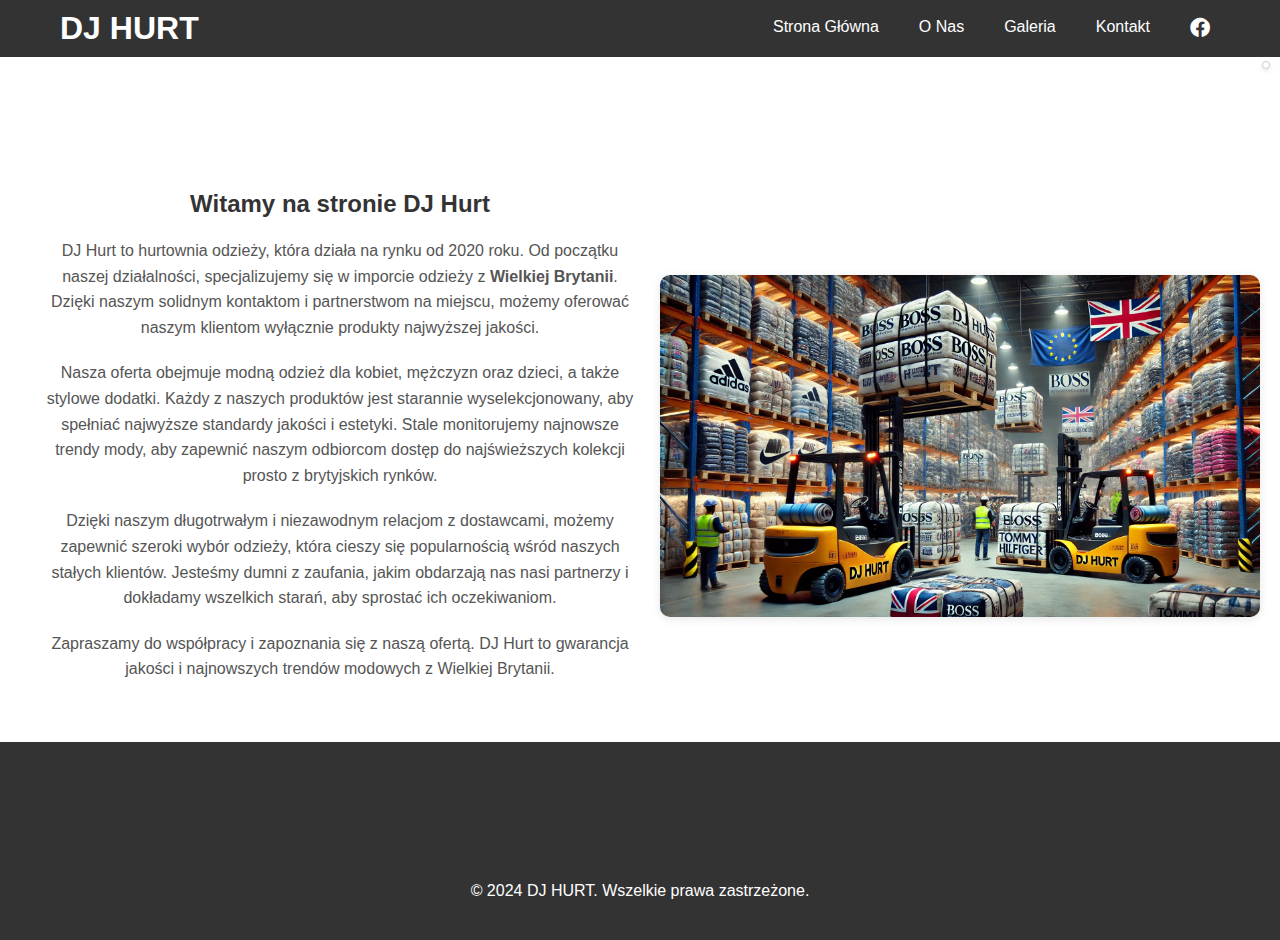
==== about.html @ b807aa2e "Add files via upload" ====
<!DOCTYPE html>
<html lang="pl">
<head>
    <meta charset="UTF-8">
    <meta name="viewport" content="width=device-width, initial-scale=1.0">
    <title>O Nas - DJ HURT</title>
    <link rel="stylesheet" href="styles.css">
    <script src="script.js"></script>
    <script type="text/javascript" src="//translate.google.com/translate_a/element.js?cb=googleTranslateElementInit"></script>
    <link rel="stylesheet" href="https://cdnjs.cloudflare.com/ajax/libs/font-awesome/6.0.0-beta3/css/all.min.css">

</head>
<body>
    <div class="wrapper">
        <header>
            <div class="container">
                <div class="logo">
                    <h1>DJ HURT</h1>
                </div>
                <nav>
                    <ul>
                        <li><a href="index.html">Strona Główna</a></li>
                        <li><a href="about.html">O Nas</a></li>
                        <li><a href="gallery.html">Galeria</a></li>
                        <li><a href="contact.html">Kontakt</a></li>
                        <li><a href="https://www.facebook.com/profile.php?id=61559276654509" target="_blank">
                        <i class="fab fa-facebook"></i></a></li>
                    </ul>
                </nav>
            </div>
        </header>

        <section id="about">
            <div class="about-container">
                <div class="about-text">
                    <h2>Witamy na stronie DJ Hurt</h2>
                    <p>DJ Hurt to hurtownia odzieży, która działa na rynku od 2020 roku. Od początku naszej działalności, specjalizujemy się w imporcie odzieży z <strong>Wielkiej Brytanii</strong>. Dzięki naszym solidnym kontaktom i partnerstwom na miejscu, możemy oferować naszym klientom wyłącznie produkty najwyższej jakości.</p>
                    <p>Nasza oferta obejmuje modną odzież dla kobiet, mężczyzn oraz dzieci, a także stylowe dodatki. Każdy z naszych produktów jest starannie wyselekcjonowany, aby spełniać najwyższe standardy jakości i estetyki. Stale monitorujemy najnowsze trendy mody, aby zapewnić naszym odbiorcom dostęp do najświeższych kolekcji prosto z brytyjskich rynków.</p>
                    <p>Dzięki naszym długotrwałym i niezawodnym relacjom z dostawcami, możemy zapewnić szeroki wybór odzieży, która cieszy się popularnością wśród naszych stałych klientów. Jesteśmy dumni z zaufania, jakim obdarzają nas nasi partnerzy i dokładamy wszelkich starań, aby sprostać ich oczekiwaniom.</p>
                    <p>Zapraszamy do współpracy i zapoznania się z naszą ofertą. DJ Hurt to gwarancja jakości i najnowszych trendów modowych z Wielkiej Brytanii.</p>
                </div>
                <div class="about-image">
                    <img src="photos/AIBack.webp" id="unzla" alt="O nas">
                </div>
            </div>
        </section>
    </div>

    <div id="google_translate_element" class="language-selector"></div>

    <footer>
        <div class="container">
            <p>&copy; 2024 DJ HURT. Wszelkie prawa zastrzeżone.</p>
        </div>
    </footer>
</body>
</html>
---- styles.css ----
* {
    margin: 0;
    padding: 0;
    box-sizing: border-box;
}

html, body {
    height: 100%;
    font-family: Arial, sans-serif;
}

body {
    display: flex;
    flex-direction: column;
}

.wrapper {
    flex: 1;
}

header {
    background-color: #333;
    color: #fff;
    padding: 10px 0;
    position: fixed;
    width: 100%;
    top: 0;
    z-index: 1000;
    border-bottom: 50px;
}

header .container {
    display: flex;
    justify-content: space-between;
    align-items: center;
    max-width: 1200px;
    margin: 0 auto;
    padding: 0 20px;
}

header .logo h1 {
    margin: 0;
}

header nav ul {
    list-style: none;
    margin: 0;
    padding: 0;
    display: flex;
}

header nav ul li {
    margin-left: 20px;
}

header nav ul li a {
    color: #fff;
    text-decoration: none;
    padding: 5px 10px;
    transition: background-color 0.3s;
}

header nav ul li a .fa-facebook {
    font-size: 20px;
    color: #fff;
}


header nav ul li a:hover {
    background-color: #555;
}

.container {
    max-width: 1200px;
    margin: 0 auto;
    padding: 20px;
    margin-top: 100px;
}


h2 {
    color: #333;
    text-align: center;
    margin-top: 0;
}

#about p, #contact p {
    text-align: center;
}

footer {
    background-color: #333;
    color: #fff;
    text-align: center;
    padding: 20px 0;
    width: 100%;
    position: relative;
    bottom: 0;
}

.language-selector {
    position:fixed;
    top: 3px;
    right: 10px;
    z-index: 1000;
    background-color: white;
    padding: 3px;
    border: 1px solid #ccc;
    border-radius: 5px;
    box-shadow: 0 2px 5px rgba(0,0,0,0.1);
}

/*Main page*/
@keyframes fadeIn {
    0% {
        opacity: 0;
    }
    100% {
        opacity: 1;
    }
}

@keyframes slideInFromLeft {
    0% {
        transform: translateX(-100%);
        opacity: 0;
    }
    100% {
        transform: translateX(0);
        opacity: 1;
    }
}

@keyframes slideInFromRight {
    0% {
        transform: translateX(100%);
        opacity: 0;
    }
    100% {
        transform: translateX(0);
        opacity: 1;
    }
}

.hero {
    background: url('photos/mainPagePicture.webp');
    background-size: auto;
    background-repeat: no-repeat;
    background-position: center bottom;
    background-size: cover;
    background-attachment: fixed;
    color: #fff;
    text-align: center;
    padding: 300px;
    margin-bottom: 20px;
    animation: fadeIn 1s ease-in-out;
}

.hero h2 {
    color: white;
    font-family: 'Times New Roman', Times, serif;
    font-size: 50px;
    animation: slideInFromLeft 1s ease-out;
}

.hero h3 {
    animation: slideInFromRight 1s ease-out;
}

.content {
    padding: 20px;
    text-align: center;
    margin: 0 auto;
    animation: fadeIn 1.5s ease-in-out;
}

.content h1 {
    color: #333;
    animation: slideInFromLeft 1s ease-out;
}

.content h2 {
    color: #555;
    margin-bottom: 20px;
    animation: slideInFromRight 1s ease-out;
}

.content ul {
    font-size: 20px;
    list-style-type: none;
    padding: 0;
    color: #555;
    animation: fadeIn 2s ease-in-out;
    margin-bottom: 50px;
}

.content ul li {
    margin: 10px 0;
}

.content li::before {
    content: '•';
    margin-right: 20px;
}

.main-gallery {
    display: flex;
    justify-content: center;
    align-items: center;
    padding: 20px;
    animation: fadeIn 2s ease-in-out;
    margin-bottom: 20px;
}

.main-gallery img {
    max-width: 30%;
    margin: 0 10px;
    border-radius: 10px;
    box-shadow: 0 2px 10px rgba(0, 0, 0, 0.1);
    transition: transform 0.3s ease;
}

.main-gallery img:hover {
    transform: scale(1.05);
}

.container-flex {
    display: flex;
    justify-content: space-between;
    align-items: center;
    padding: 20px;
    max-width: 50%;
    margin: 0 auto;
    border: 1px solid #ccc;
    border-radius: 10px;
    box-shadow: 0 2px 10px rgba(0, 0, 0, 0.1);
    background-color: #fff;
    margin-bottom: 50px;
    margin-top: 30px;
}

.container-flex .content {
    flex: 2;
    margin-right: 20px;
}

.container-flex .main-contactinfo {
    flex: 1;
    padding: 20px;
    display: flex;
    flex-direction: column;
    justify-content: center; 
    text-align: left; 
}

.container-flex .main-contactinfo p {
    margin: 5px 0;
}

.container-flex > div {
    margin: 10px;
}

.main-contactinfo a {
    color: #333;
    text-decoration: none;
}

.main-contactinfo a:hover {
    text-decoration: underline;
}


/*Contact page*/
@keyframes zoomIn {
    0% {
        transform: scale(0);
        opacity: 0;
    }
    100% {
        transform: scale(1);
        opacity: 1;
    }
}

.contact-container {
    display: flex;
    flex-direction: row;
    max-width: 1200px;
    margin: 20px auto;
    border: 1px solid #ccc;
    margin-top: 150px;
}

.contact-info {
    flex: 1;
    padding: 20px;
    text-align: center;
    animation: slideInFromLeft 1s ease-out;
}

.contact-info h1 {
    font-size: 24px;
    margin-bottom: 10px;
}

.contact-info hr {
    margin: 10px 0;
    border: none;
    border-top: 2px solid #333;
}

.contact-info h2 {
    font-size: 20px;
    margin: 20px 0 10px;
}

.contact-info p {
    margin: 10px 0;
    line-height: 1.6;
}

.contact-info a {
    color: #333;
    text-decoration: none;
}

.contact-info a:hover {
    text-decoration: underline;
}

.map {
    flex: 1;
    display: flex;
    justify-content: center;
    align-items: center;
    animation: zoomIn 1s ease-out;
}

iframe {
    width: 100%;
    height: 100%;
    border: 0;
}


/*About page*/
.about-container {
    display: flex;
    flex-wrap: wrap;
    margin-top: 150px;
    padding: 20px;
}

.about-text {
    flex: 1;
    padding: 20px;
    animation: slideInFromLeft 1s ease-out;
}

.about-text h2 {
    color: #333;
    margin-bottom: 20px;
}

.about-text p {
    margin-bottom: 20px;
    line-height: 1.6;
    color: #555;
}

.about-image {
    flex: 1;
    display: flex;
    justify-content: center;
    align-items: center;
    animation: slideInFromRight 1s ease-out;
}

.about-image img {
    max-width: 100%;
    height: auto;
    border-radius: 10px;
    box-shadow: 0 2px 10px rgba(0, 0, 0, 0.1);
}

/*Gallery page*/
.gallery-categories {
    display: flex;
    flex-wrap: wrap;
    justify-content: space-between;
    max-width: 1600px;
    margin: 0 auto;
    padding: 20px;
    margin-top: 150px;
    margin-bottom: 130px;
}

.category-container {
    width: calc(25% - 10px);
    margin: 50px 0;
    text-align: center;
}

.category-container h3 {
    margin-bottom: 10px;
    font-size: 18px;
    color: white;
    background-color: #333;
    border-radius: 5px;
    padding: 10px;
    animation: slideInFromTop 1s ease-out;
}

.category {
    position: relative;
    width: 100%;
    height: 300px;
    background-size: cover;
    background-position: center;
    border-radius: 10px;
    box-shadow: 0 2px 10px rgba(0, 0, 0, 0.1);
    overflow: hidden;
    display: flex;
    align-items: center;
    justify-content: center;
    animation: zoomIn 1s ease-out;
}

.category::before {
    content: '';
    position: absolute;
    top: 0;
    left: 0;
    width: 100%;
    height: 100%;
    background: inherit;
    filter: brightness(70%);
    z-index: 0;
}

.category a {
    position: relative;
    padding: 10px 20px;
    background-color: rgba(255, 255, 255, 0.8);
    color: #333;
    text-decoration: none;
    font-weight: bold;
    border-radius: 20px;
    transition: background-color 0.3s ease, transform 0.3s ease;
    z-index: 1;
}

.category a:hover {
    background-color: rgba(255, 255, 255, 1);
    transform: scale(1.1);
}

/*Gallery subpage*/
.photo-gallery {
    display: flex;
    flex-wrap: wrap;
    justify-content: space-around;
    padding: 20px;
    margin-top: 50px;
    margin-bottom: 150px;
}

.photo {
    flex: 1 1 calc(25% - 20px);
    margin: 10px;
    border-radius: 10px;
    overflow: hidden;
    box-shadow: 0 2px 10px rgba(0, 0, 0, 0.1);
    transition: transform 0.3s ease;
    display: flex;
    align-items: center;
    justify-content: center;
    animation: zoomIn 1s ease-out;
}

.photo img {
    width: 100%;
    height: 100%;
    object-fit: cover;
    display: block;
}

.photo:hover {
    transform: scale(1.05);
}

@media (max-width: 1200px) {
    .photo {
        flex: 1 1 calc(33.333% - 20px);
    }
    .container-flex{
        flex: 1 1 calc(33.333% - 20px);
    }
}

@media (max-width: 768px) {
    .photo {
        flex: 1 1 calc(50% - 20px);
    }
    .container-flex{
        flex: 1 1 calc(50% - 20px);
    }
}

@media (max-width: 480px) {
    .photo {
        flex: 1 1 calc(100% - 20px);
    }
    .container-flex{
        flex: 1 1 calc(100% - 20px);
    }
}

@keyframes slideInFromTop {
    0% {
        transform: translateY(-400%);
        opacity: 0;
    }
    100% {
        transform: translateY(0);
        opacity: 1;
    }
}

.header-title {
    background-color: #333;
    color: white;
    border-radius: 5px;
    padding: 10px 20px;
    text-align: center;
    margin: 0 auto;
    width: fit-content;
    margin-top: 150px;
    animation: slideInFromTop 1s ease-out;
}


/* Stylizacja powiększonego zdjęcia i tła */
.overlay {
    position: fixed;
    display: none;
    top: 0;
    left: 0;
    width: 100%;
    height: 100%;
    background-color: rgba(0, 0, 0, 0.8);
    justify-content: center;
    align-items: center;
    z-index: 1000;
}

.overlay-content {
    max-width: 80%;
    max-height: 80%;
    border-radius: 10px;
    box-shadow: 0 2px 10px rgba(0, 0, 0, 0.3);
}

.close {
    position: absolute;
    top: 20px;
    right: 30px;
    color: white;
    font-size: 30px;
    font-weight: bold;
    cursor: pointer;
}

/*Usuwanie paska widżetu translatora*/
body > .skiptranslate {
    display: none;
}
body {
    top: 0px !important;
}

/*Mobile devices*/
@media (max-width: 1500px) {
    .language-selector {
        margin-top: 58px;
        left: auto;
        position: fixed;
    }

}

@media (max-width: 768px) {

    header {
        display: flex;
        justify-content: space-between;
        align-items: center;
        flex-wrap: nowrap;
    }
    
    header .container {
        display: flex;
        justify-content: space-between;
        align-items: center;
        position: relative;
    }

    header nav ul {
        align-items: center;
        text-align: center;
    }

    header nav ul li {
        margin: 10px 0;
    }

    .hero {
        padding: 200px 20px;
        margin-top: 61px;
    }

    .container {
        padding: 10px;
        margin-top: 120px;
    }

    .main-gallery {
        flex-direction: column;
    }

    .main-gallery img {
        max-width: 80%;
        margin: 10px 0;
    }

    .container-flex {
        flex-direction: column;
        max-width: 90%;
        padding: 10px;
    }

    .container-flex .content {
        margin-right: 0;
        margin-bottom: 20px;
    }

    .container-flex .main-contactinfo {
        text-align: center;
        padding: 10px;
    }

    .category-container {
        width: calc(50% - 10px);
        margin-top: -50px;
    }

    .about-container {
        flex-direction: column;
        align-items: center;
        margin-top: 100px;
    }

    .about-image {
        order: -1; /* Move image to the top */
        margin-bottom: 20px;
    }

    .about-text {
        text-align: center;
    }

    .contact-container{
        margin-top: 120px;
    }
}
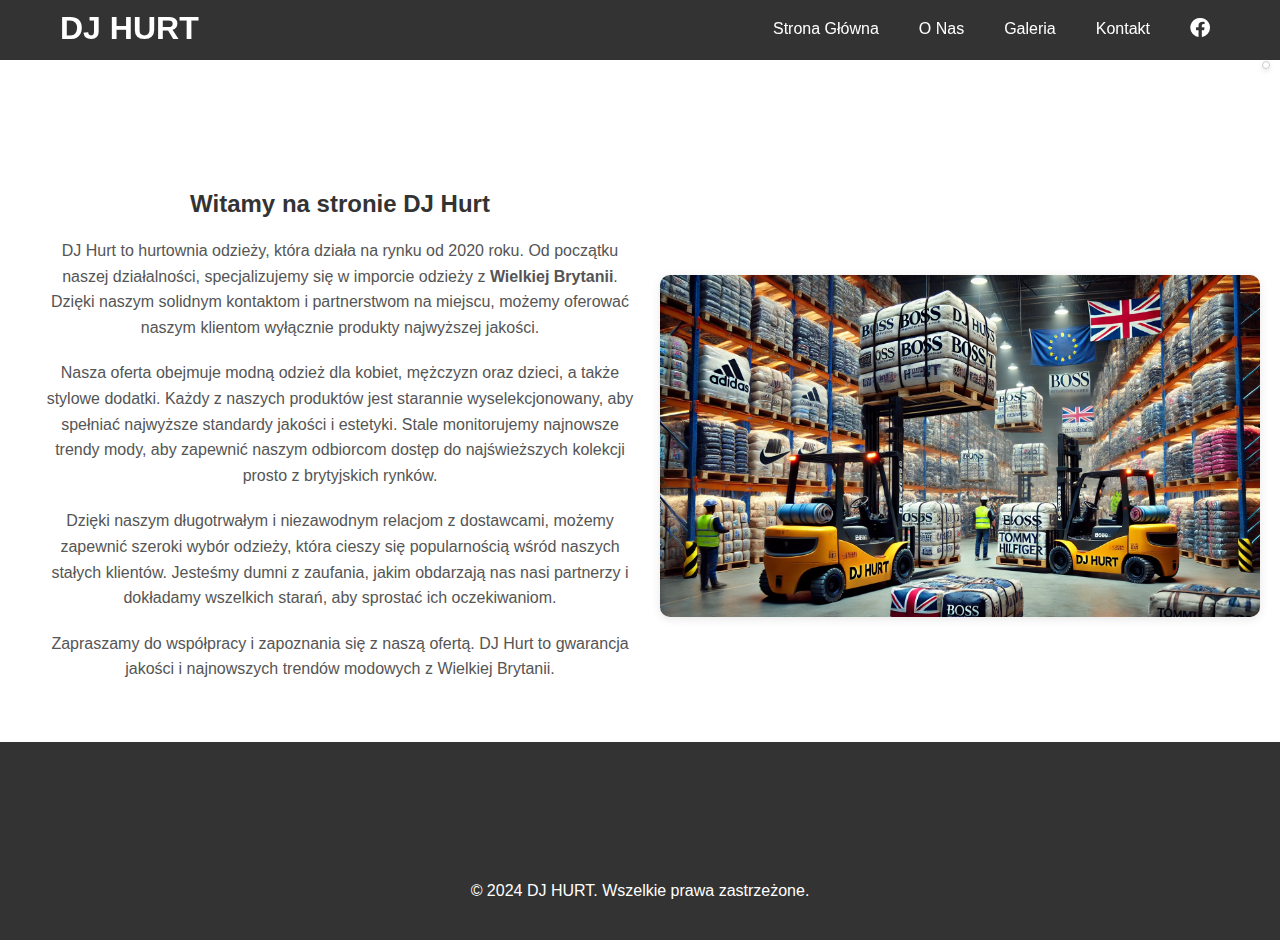
==== commit 482ff020: "about.html" ====
--- a/about.html
+++ b/about.html
@@ -3,12 +3,13 @@
 <head>
     <meta charset="UTF-8">
     <meta name="viewport" content="width=device-width, initial-scale=1.0">
-    <title>O Nas - DJ HURT</title>
+    <meta name="description" content="DJ HURT oferuje hurtową sprzedaż odzieży używanej z Anglii: odzież damska, męska, dziecięca, obuwie, akcesoria, pościele, zabawki.">
+    <title>Hurtownia odzieży używanej z Anglii - DJ HURT</title>
     <link rel="stylesheet" href="styles.css">
     <script src="script.js"></script>
     <script type="text/javascript" src="//translate.google.com/translate_a/element.js?cb=googleTranslateElementInit"></script>
     <link rel="stylesheet" href="https://cdnjs.cloudflare.com/ajax/libs/font-awesome/6.0.0-beta3/css/all.min.css">
-
+    <link rel="icon" href="photos/logo2.png" type="image/png">
 </head>
 <body>
     <div class="wrapper">
--- a/styles.css
+++ b/styles.css
@@ -27,6 +27,8 @@
     top: 0;
     z-index: 1000;
     border-bottom: 50px;
+    min-height: 60px; /* Możesz dostosować wysokość według potrzeb */
+    will-change: transform;
 }
 
 header .container {
@@ -47,6 +49,9 @@
     margin: 0;
     padding: 0;
     display: flex;
+    /**/
+    justify-content: center;
+    align-items: center;
 }
 
 header nav ul li {
@@ -161,10 +166,20 @@
     font-family: 'Times New Roman', Times, serif;
     font-size: 50px;
     animation: slideInFromLeft 1s ease-out;
+    text-shadow: 
+        -1px -1px 0 #000,  
+        1px -1px 0 #000,
+        -1px 1px 0 #000,
+        1px 1px 0 #000;
 }
 
 .hero h3 {
     animation: slideInFromRight 1s ease-out;
+    text-shadow: 
+        -1px -1px 0 #000,  
+        1px -1px 0 #000,
+        -1px 1px 0 #000,
+        1px 1px 0 #000;
 }
 
 .content {
@@ -592,31 +607,31 @@
 
 @media (max-width: 768px) {
 
-    header {
+    header .container {
+        flex-direction: column;
+        text-align: center;
+    }
+
+    header nav ul {
+        flex-direction: row;
+        text-align: center;
+    }
+
+    header nav ul li {
+        margin-left: 0;
+    }
+
+    header nav ul li a {
         display: flex;
-        justify-content: space-between;
         align-items: center;
-        flex-wrap: nowrap;
-    }
-    
-    header .container {
-        display: flex;
-        justify-content: space-between;
-        align-items: center;
-        position: relative;
-    }
-
-    header nav ul {
-        align-items: center;
-        text-align: center;
-    }
-
-    header nav ul li {
-        margin: 10px 0;
+    }
+
+    header .logo {
+        margin-bottom: 10px;
     }
 
     .hero {
-        padding: 200px 20px;
+        padding: 300px 20px;
         margin-top: 61px;
     }
 
@@ -652,13 +667,14 @@
 
     .category-container {
         width: calc(50% - 10px);
-        margin-top: -50px;
+        margin-top: 0px;
+        padding-bottom: 100px;
     }
 
     .about-container {
         flex-direction: column;
         align-items: center;
-        margin-top: 100px;
+        margin-top: 150px;
     }
 
     .about-image {
@@ -671,7 +687,27 @@
     }
 
     .contact-container{
-        margin-top: 120px;
-    }
-}
-
+        margin-top: 170px;
+    }
+
+    .language-selector {
+        margin-top: 113px;
+        left: auto;
+        position: fixed;
+    }
+
+    .contact-container {
+        flex-direction: column;
+        text-align: center;
+    }
+
+    .map {
+        width: 100%;
+        height: auto;
+    }
+
+    iframe {
+        width: 100%;
+        height: 400px;
+    }
+}
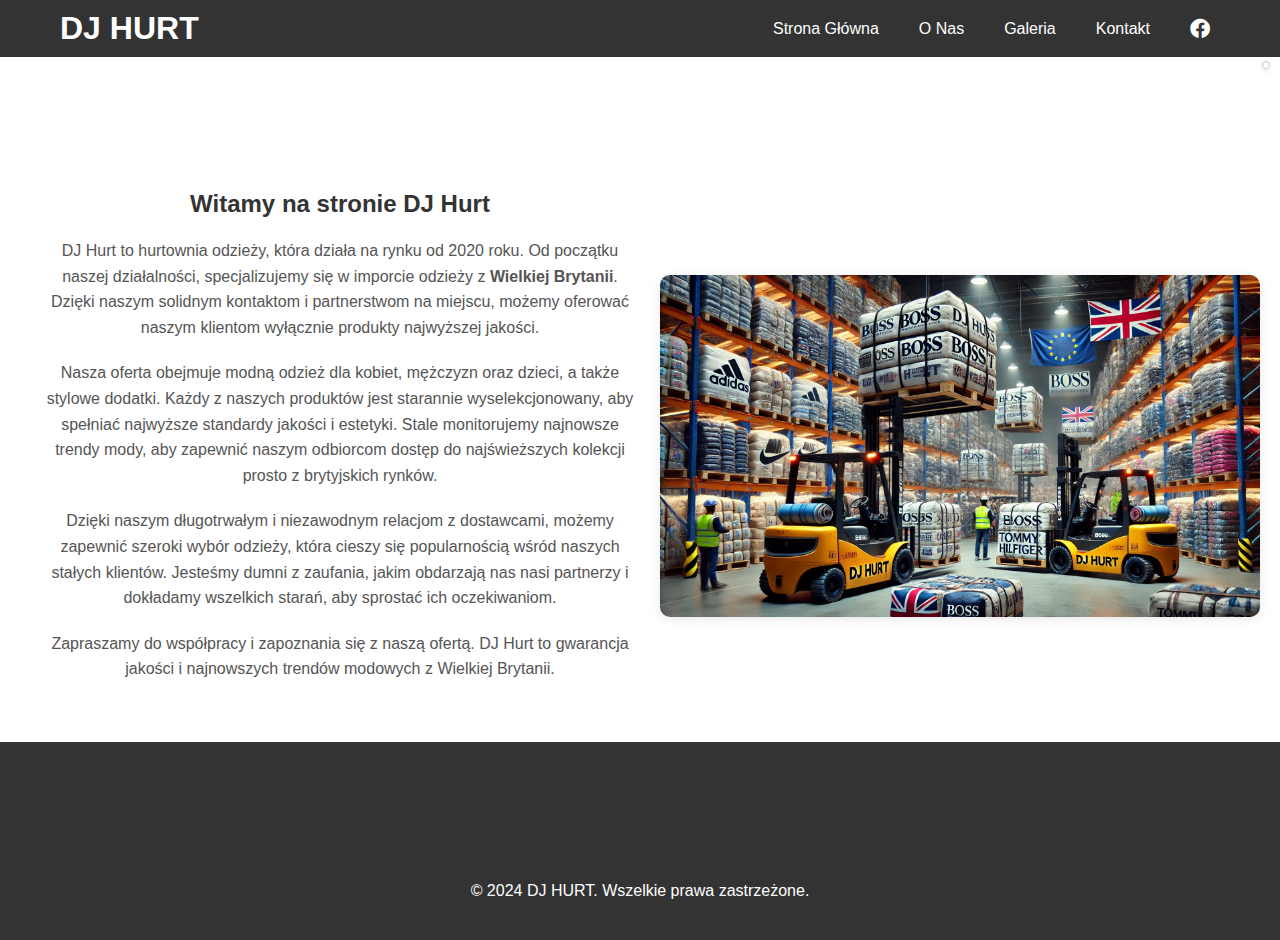
==== commit 598dc78c: "Update about.html" ====
--- a/about.html
+++ b/about.html
@@ -10,6 +10,15 @@
     <script type="text/javascript" src="//translate.google.com/translate_a/element.js?cb=googleTranslateElementInit"></script>
     <link rel="stylesheet" href="https://cdnjs.cloudflare.com/ajax/libs/font-awesome/6.0.0-beta3/css/all.min.css">
     <link rel="icon" href="photos/logo2.png" type="image/png">
+    <!-- Google tag (gtag.js) -->
+    <script async src="https://www.googletagmanager.com/gtag/js?id=G-NZ737J0YVS"></script>
+    <script>
+      window.dataLayer = window.dataLayer || [];
+      function gtag(){dataLayer.push(arguments);}
+      gtag('js', new Date());
+    
+      gtag('config', 'G-NZ737J0YVS');
+    </script>
 </head>
 <body>
     <div class="wrapper">
--- a/styles.css
+++ b/styles.css
@@ -27,8 +27,6 @@
     top: 0;
     z-index: 1000;
     border-bottom: 50px;
-    min-height: 60px; /* Możesz dostosować wysokość według potrzeb */
-    will-change: transform;
 }
 
 header .container {
@@ -49,8 +47,6 @@
     margin: 0;
     padding: 0;
     display: flex;
-    /**/
-    justify-content: center;
     align-items: center;
 }
 
@@ -63,6 +59,8 @@
     text-decoration: none;
     padding: 5px 10px;
     transition: background-color 0.3s;
+    display: flex;
+    align-items: center;
 }
 
 header nav ul li a .fa-facebook {
@@ -148,7 +146,7 @@
 }
 
 .hero {
-    background: url('photos/mainPagePicture.webp');
+    background: linear-gradient(rgba(0, 0, 0, 0.6), rgba(0, 0, 0, 0.6)), url('photos/mainPagePicture.webp');
     background-size: auto;
     background-repeat: no-repeat;
     background-position: center bottom;
@@ -158,13 +156,13 @@
     text-align: center;
     padding: 300px;
     margin-bottom: 20px;
-    animation: fadeIn 1s ease-in-out;
+    animation: zoomIn 1s ease-in-out;
 }
 
 .hero h2 {
     color: white;
     font-family: 'Times New Roman', Times, serif;
-    font-size: 50px;
+    font-size: 70px;
     animation: slideInFromLeft 1s ease-out;
     text-shadow: 
         -1px -1px 0 #000,  
@@ -175,6 +173,7 @@
 
 .hero h3 {
     animation: slideInFromRight 1s ease-out;
+    font-size: 20px;
     text-shadow: 
         -1px -1px 0 #000,  
         1px -1px 0 #000,
@@ -304,7 +303,7 @@
     max-width: 1200px;
     margin: 20px auto;
     border: 1px solid #ccc;
-    margin-top: 150px;
+    margin-top: 169px;
 }
 
 .contact-info {
@@ -405,10 +404,8 @@
     flex-wrap: wrap;
     justify-content: space-between;
     max-width: 1600px;
-    margin: 0 auto;
-    padding: 20px;
-    margin-top: 150px;
-    margin-bottom: 130px;
+    margin: 100px auto 130px;
+    padding: 20px;
 }
 
 .category-container {
@@ -595,7 +592,6 @@
     top: 0px !important;
 }
 
-/*Mobile devices*/
 @media (max-width: 1500px) {
     .language-selector {
         margin-top: 58px;
@@ -621,11 +617,6 @@
         margin-left: 0;
     }
 
-    header nav ul li a {
-        display: flex;
-        align-items: center;
-    }
-
     header .logo {
         margin-bottom: 10px;
     }
@@ -633,6 +624,14 @@
     .hero {
         padding: 300px 20px;
         margin-top: 61px;
+    }
+
+    .hero h2{
+        font-size: 50px;
+    }
+
+    .hero h3{
+        font-size: 1.17em;
     }
 
     .container {
@@ -677,8 +676,12 @@
         margin-top: 150px;
     }
 
+    .gallery-categories {
+        margin-top: 150px;
+    }
+
     .about-image {
-        order: -1; /* Move image to the top */
+        order: -1;
         margin-bottom: 20px;
     }
 
@@ -687,7 +690,9 @@
     }
 
     .contact-container{
-        margin-top: 170px;
+        margin-top: 169px;
+        flex-direction: column;
+        text-align: center;
     }
 
     .language-selector {
@@ -696,11 +701,6 @@
         position: fixed;
     }
 
-    .contact-container {
-        flex-direction: column;
-        text-align: center;
-    }
-
     .map {
         width: 100%;
         height: auto;
